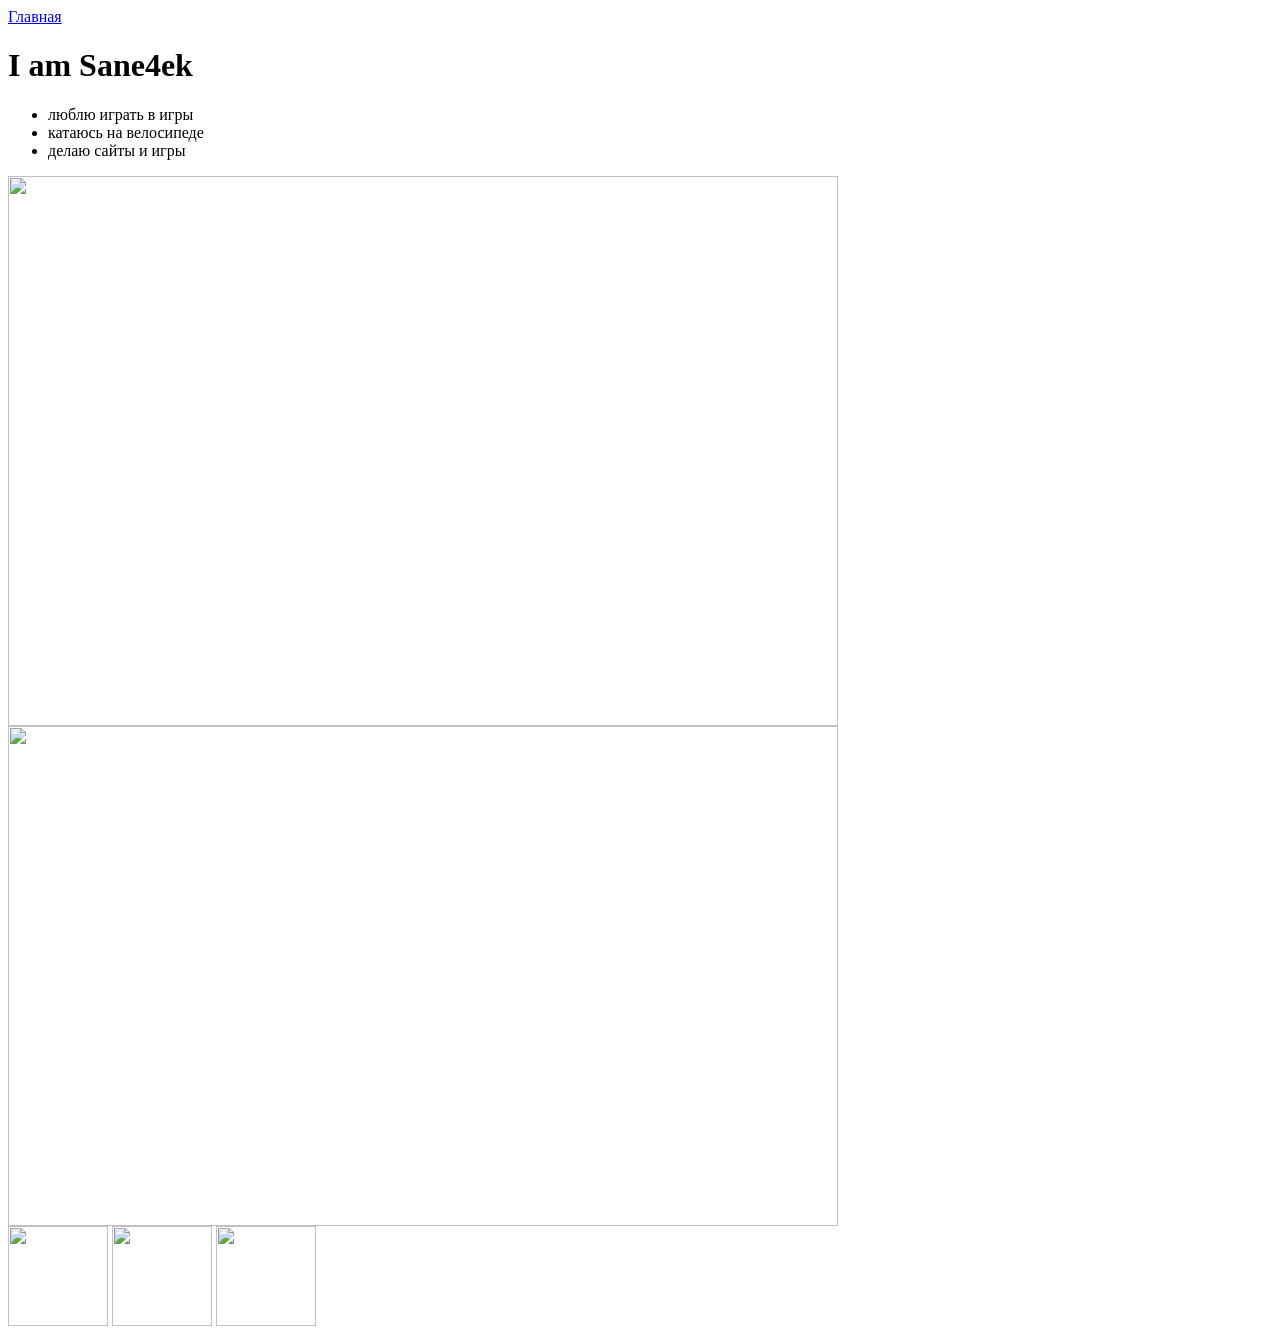
==== aboutme.html @ e76a81c5 "Create aboutme.html" ====
<html>
  <head>
    <title>Обо мне</title>
    <link rel="stylesheet" href="style.css"/>
  </head>
  <body>
    <header>
      <a class="link-header" href="index.html">Главная</a>
    </header>
    <main>
      <h1>I am Sane4ek</h1>
      <ul>
        <li>люблю играть в игры</li>
        <li>катаюсь на велосипеде</li>
        <li>делаю сайты и игры</li>
      </ul>
      <img src="https://learn.algoritmika.org/uploads/2021/04/sky-1871753_1280%201_0_1618254989.png" width="830px" height="550px"/>
      <img src="https://encrypted-tbn0.gstatic.com/images?q=tbn:ANd9GcTT8yYfLNvSxAjBpsJjxbWQd6HB2uxEkuymyQ&s" width="830px" height="500px"/>
    </main>
    <footer>
      <a class="social" href="https://vk.com/id868768981"><img src="https://learn.algoritmika.org/uploads/2021/04/Group%201_0_1618254571.png" width="100px" height="100px"/></a>
      <a class="social" href="t.me/iamSANE4ek"><img src="https://foni.papik.pro/uploads/posts/2024-09/foni-papik-pro-n8jz-p-kartinki-diskord-na-prozrachnom-fone-9.png" width="100px" height="100px"/></a>
      <a class="social" href="https://discordapp.com/users/sane4ek006"><img src="https://encrypted-tbn0.gstatic.com/images?q=tbn:ANd9GcS_dbOUeCrOBe-mkfGD-fEjQNECJrkromWTYg&s" width="100px" height="100px"/></a>
    </footer>
  </body>
</html>
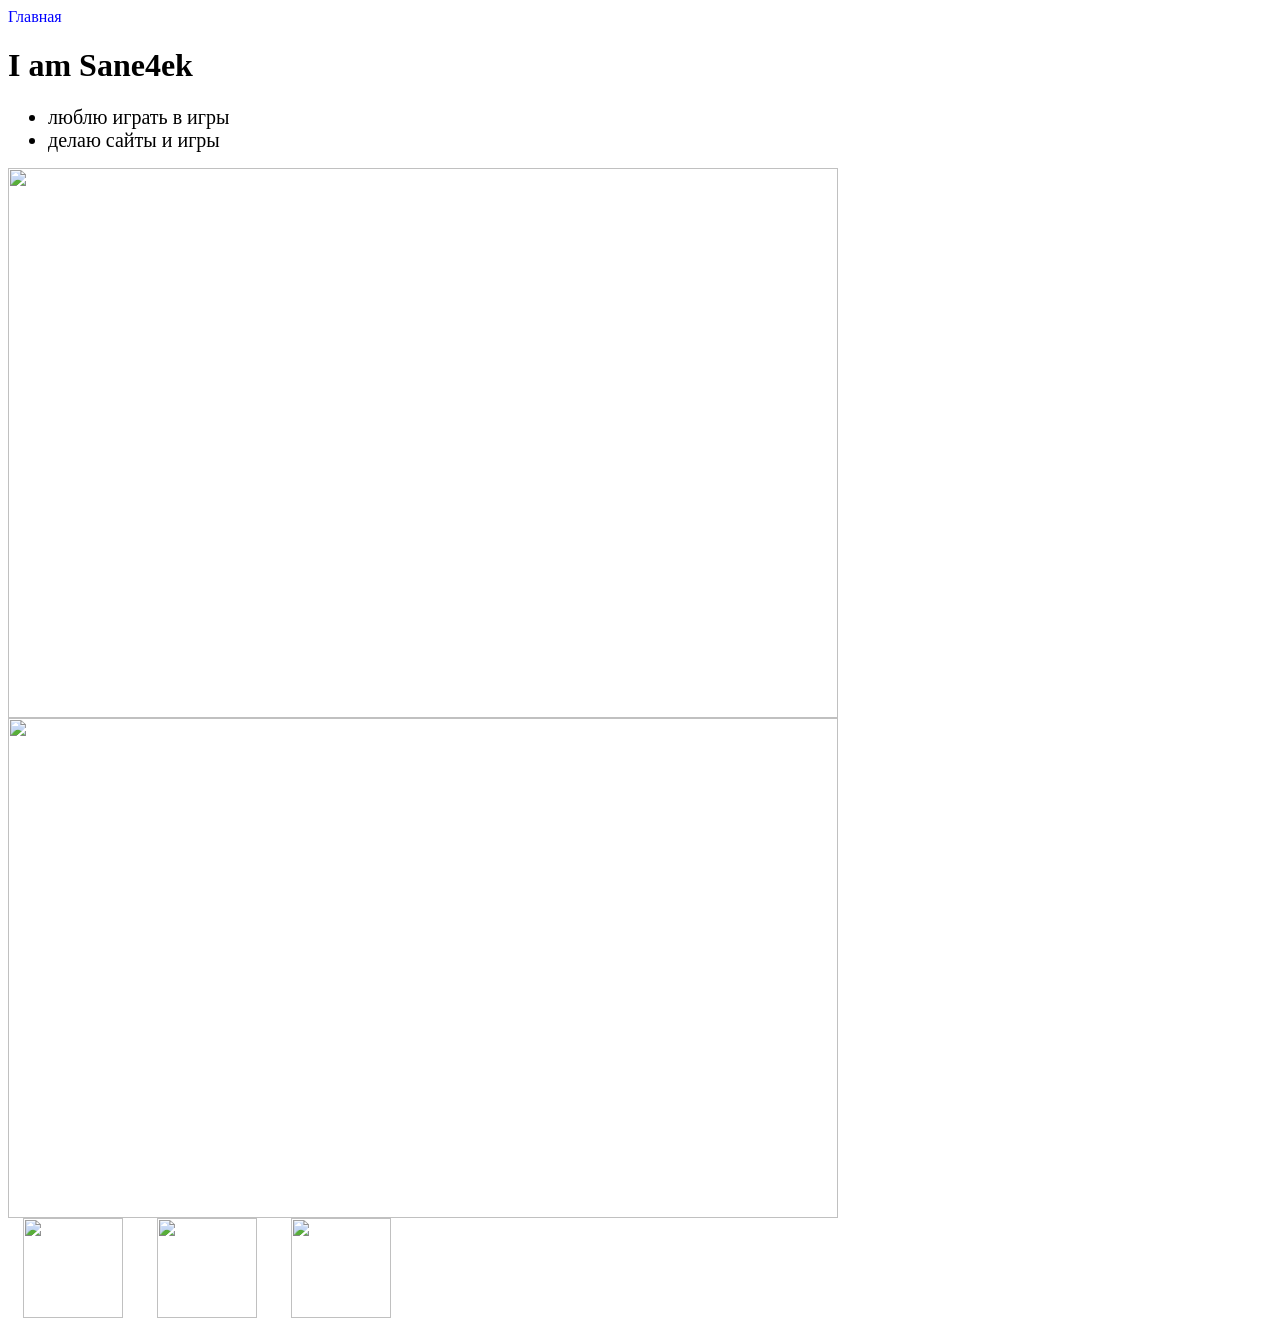
==== commit 30b63fab: "Update aboutme.html" ====
--- a/aboutme.html
+++ b/aboutme.html
@@ -11,7 +11,6 @@
       <h1>I am Sane4ek</h1>
       <ul>
         <li>люблю играть в игры</li>
-        <li>катаюсь на велосипеде</li>
         <li>делаю сайты и игры</li>
       </ul>
       <img src="https://learn.algoritmika.org/uploads/2021/04/sky-1871753_1280%201_0_1618254989.png" width="830px" height="550px"/>
--- a/style.css
+++ b/style.css
@@ -0,0 +1,45 @@
+body {
+    font-family: cursive;
+}
+
+footer a {
+    margin: 10px 15px 10px 15px;
+}
+
+li {
+    font-size: 20px;
+}
+
+li {
+    font-size: 20px;
+}
+
+.link-text {
+    color: blue;
+    text-decoration: none;
+}
+
+.link-header {
+    color: blue;
+    text-decoration: none;
+}
+
+.link-text:visited {
+    color: blueviolet;
+}
+
+.link-header:visited {
+    color: blueviolet;
+}
+
+.link-text:hover {
+    opacity: 0.55;
+}
+
+.link-header:hover {
+    opacity: 0.55;
+}
+
+main p {
+    font-size: large;
+}
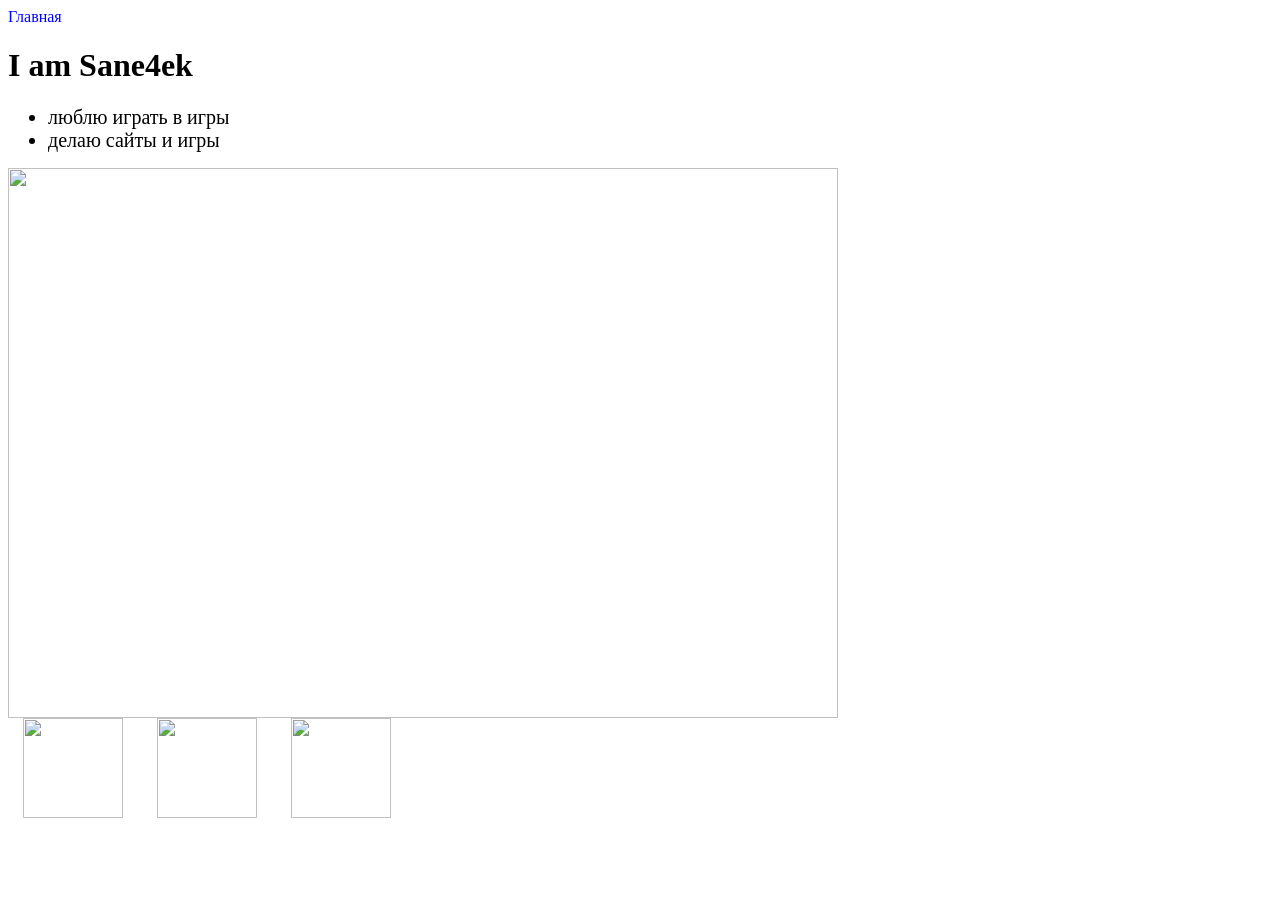
==== commit d8ad5b69: "Update aboutme.html" ====
--- a/aboutme.html
+++ b/aboutme.html
@@ -14,7 +14,6 @@
         <li>делаю сайты и игры</li>
       </ul>
       <img src="https://learn.algoritmika.org/uploads/2021/04/sky-1871753_1280%201_0_1618254989.png" width="830px" height="550px"/>
-      <img src="https://encrypted-tbn0.gstatic.com/images?q=tbn:ANd9GcTT8yYfLNvSxAjBpsJjxbWQd6HB2uxEkuymyQ&s" width="830px" height="500px"/>
     </main>
     <footer>
       <a class="social" href="https://vk.com/id868768981"><img src="https://learn.algoritmika.org/uploads/2021/04/Group%201_0_1618254571.png" width="100px" height="100px"/></a>
